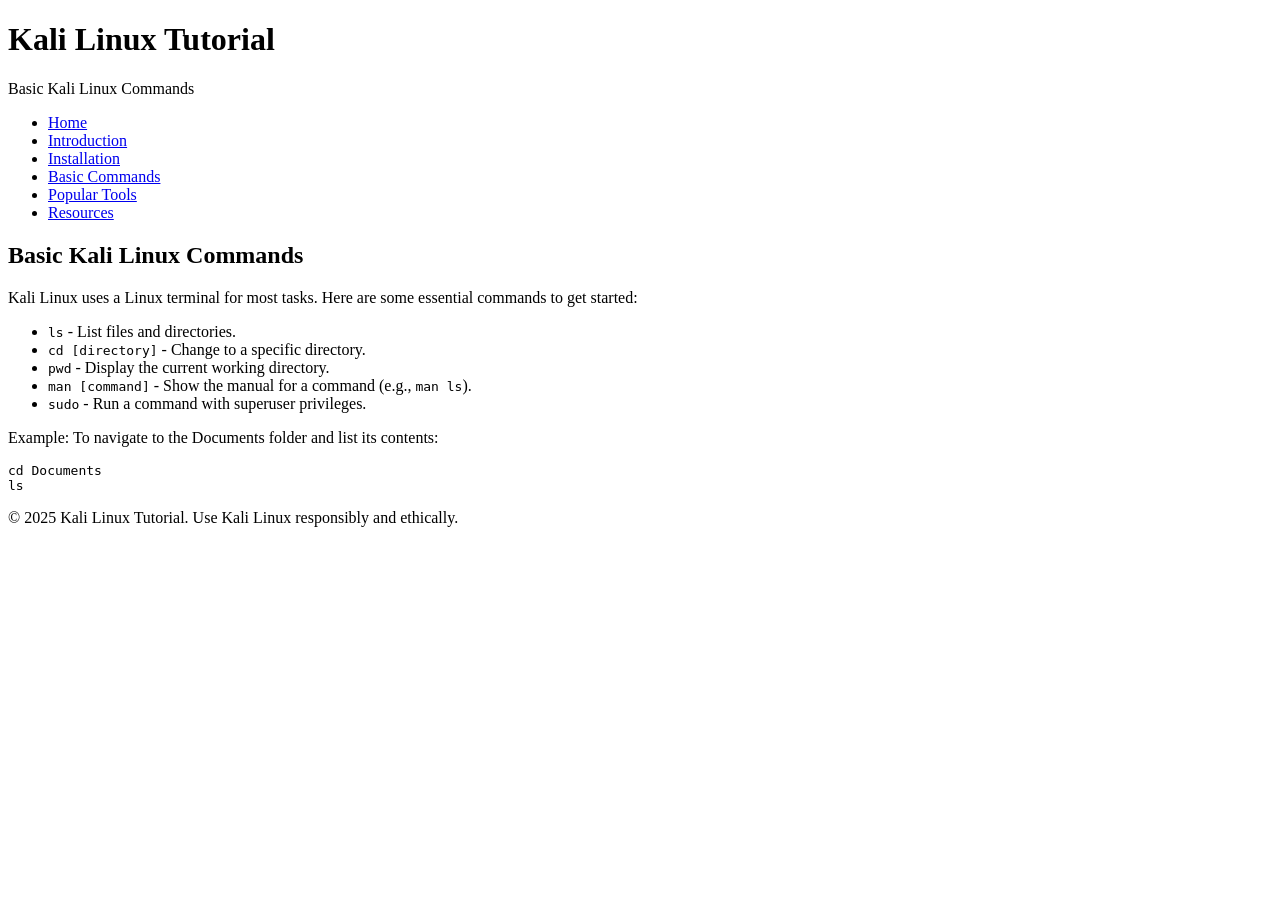
==== main/command.html @ 23b74d1b "beta" ====
<!DOCTYPE html>
<html lang="en">
<head>
    <meta charset="UTF-8">
    <meta name="viewport" content="width=device-width, initial-scale=1.0">
    <title>Kali Linux Tutorial - Basic Commands</title>
    <link rel="stylesheet" href="styles.css">
</head>
<body>
    <header>
        <h1>Kali Linux Tutorial</h1>
        <p>Basic Kali Linux Commands</p>
    </header>
    <nav>
        <ul>
            <li><a href="index.html">Home</a></li>
            <li><a href="introduction.html">Introduction</a></li>
            <li><a href="installation.html">Installation</a></li>
            <li><a href="basic-commands.html" class="active">Basic Commands</a></li>
            <li><a href="tools.html">Popular Tools</a></li>
            <li><a href="resources.html">Resources</a></li>
        </ul>
    </nav>
    <div class="container">
        <section>
            <h2>Basic Kali Linux Commands</h2>
            <p>Kali Linux uses a Linux terminal for most tasks. Here are some essential commands to get started:</p>
            <ul>
                <li><code>ls</code> - List files and directories.</li>
                <li><code>cd [directory]</code> - Change to a specific directory.</li>
                <li><code>pwd</code> - Display the current working directory.</li>
                <li><code>man [command]</code> - Show the manual for a command (e.g., <code>man ls</code>).</li>
                <li><code>sudo</code> - Run a command with superuser privileges.</li>
            </ul>
            <p>Example: To navigate to the Documents folder and list its contents:</p>
            <pre><code>cd Documents
ls
</code></pre>
        </section>
    </div>
    <footer>
        <p>© 2025 Kali Linux Tutorial. Use Kali Linux responsibly and ethically.</p>
    </footer>
</body>
</html>
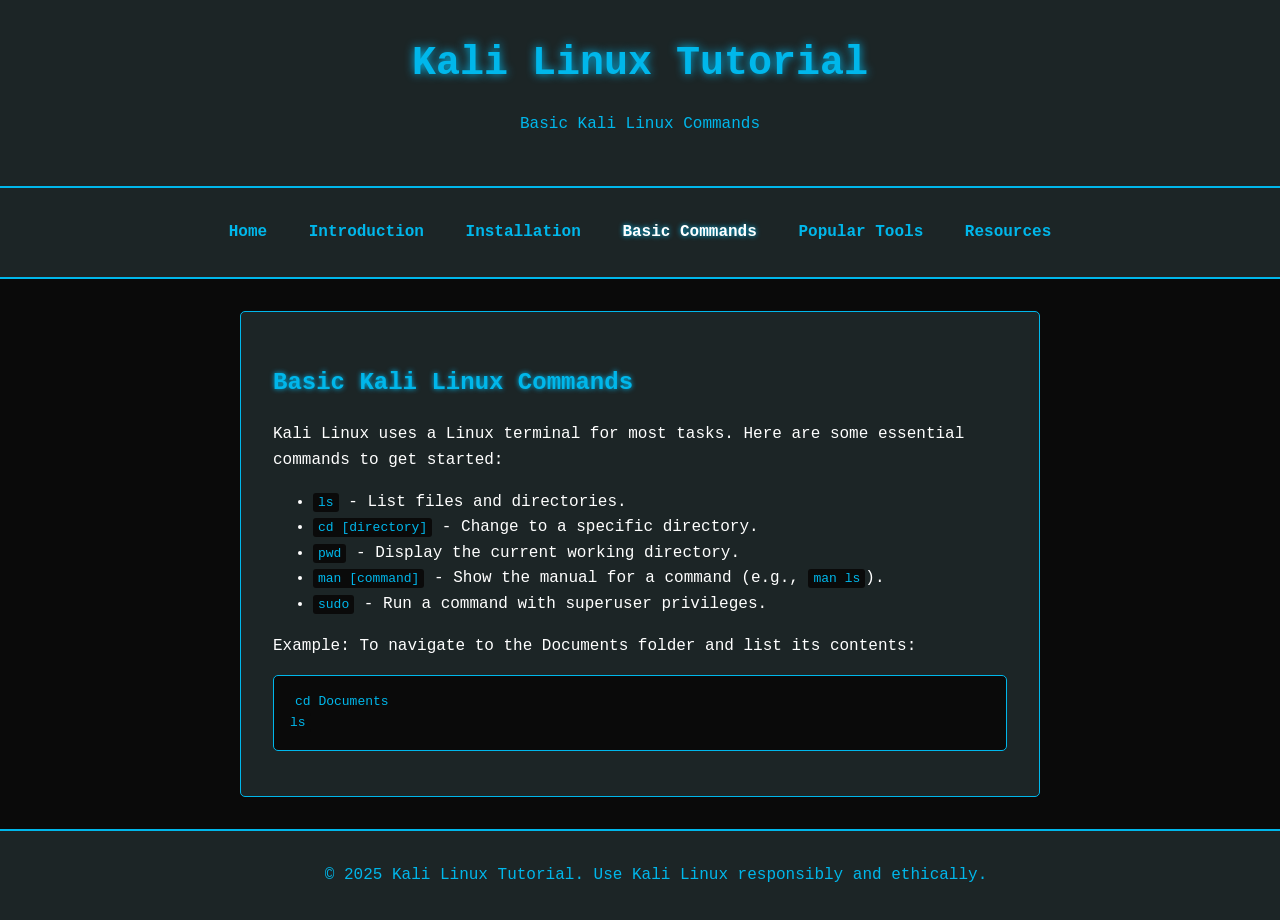
==== commit 7293b43b: "beta" ====
--- a/main/command.html
+++ b/main/command.html
@@ -4,7 +4,7 @@
     <meta charset="UTF-8">
     <meta name="viewport" content="width=device-width, initial-scale=1.0">
     <title>Kali Linux Tutorial - Basic Commands</title>
-    <link rel="stylesheet" href="styles.css">
+    <link rel="stylesheet" href="/css/main.css">
 </head>
 <body>
     <header>
--- a/css/main.css
+++ b/css/main.css
@@ -0,0 +1,96 @@
+body {
+    font-family: 'Courier New', Courier, monospace;
+    line-height: 1.6;
+    margin: 0;
+    padding: 0;
+    background-color: #0a0a0a;
+    color: #ffffff;
+}
+header {
+    background-color: #1c2526;
+    color: #00b7eb;
+    text-align: center;
+    padding: 2rem;
+    border-bottom: 2px solid #00b7eb;
+}
+header h1 {
+    margin: 0;
+    font-size: 2.5rem;
+    text-shadow: 0 0 10px #00b7eb;
+}
+nav {
+    background-color: #1c2526;
+    padding: 1rem;
+    border-bottom: 2px solid #00b7eb;
+}
+nav ul {
+    list-style: none;
+    padding: 0;
+    text-align: center;
+}
+nav ul li {
+    display: inline;
+    margin: 0 1rem;
+}
+nav ul li a {
+    color: #00b7eb;
+    text-decoration: none;
+    font-weight: bold;
+}
+nav ul li a:hover, nav ul li a.active {
+    color: #ffffff;
+    text-shadow: 0 0 5px #00b7eb;
+}
+.container {
+    max-width: 800px;
+    margin: 2rem auto;
+    padding: 0 1rem;
+}
+section {
+    background-color: #1c2526;
+    padding: 2rem;
+    margin-bottom: 1rem;
+    border-radius: 5px;
+    border: 1px solid #00b7eb;
+}
+h2 {
+    color: #00b7eb;
+    text-shadow: 0 0 5px #00b7eb;
+}
+a {
+    color: #00b7eb;
+}
+a:hover {
+    color: #ffffff;
+}
+code {
+    background-color: #0a0a0a;
+    padding: 2px 5px;
+    border-radius: 3px;
+    color: #00b7eb;
+}
+pre {
+    background-color: #0a0a0a;
+    color: #00b7eb;
+    padding: 1rem;
+    border-radius: 5px;
+    border: 1px solid #00b7eb;
+    overflow-x: auto;
+}
+footer {
+    text-align: center;
+    padding: 1rem;
+    background-color: #1c2526;
+    color: #00b7eb;
+    border-top: 2px solid #00b7eb;
+    width: 100%;
+}
+@media (max-width: 600px) {
+    header h1 {
+        font-size: 1.8rem;
+    }
+    nav ul li {
+        display: block;
+        margin: 0.5rem 0;
+    }
+}
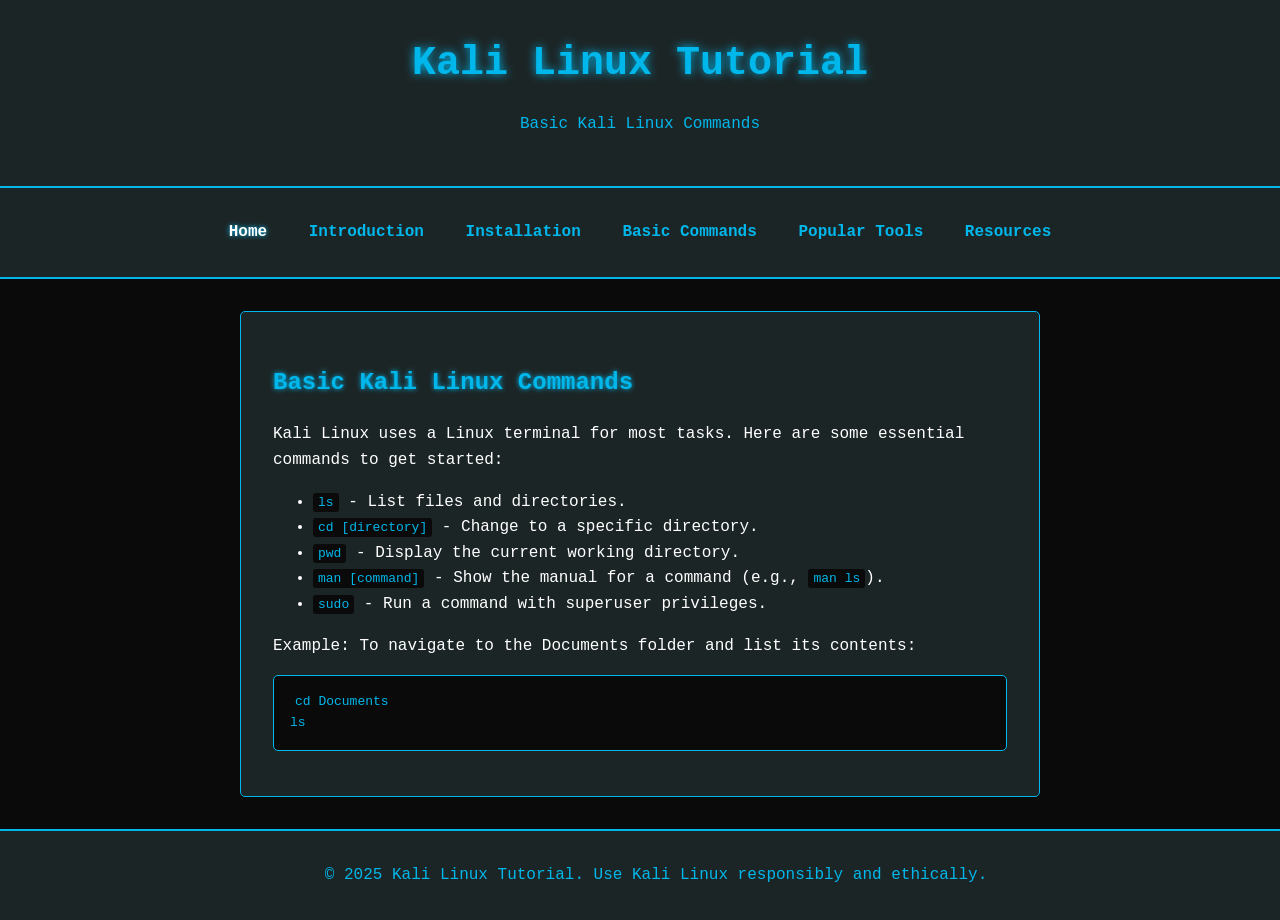
==== commit 7e3a5378: "beta" ====
--- a/main/command.html
+++ b/main/command.html
@@ -13,12 +13,12 @@
     </header>
     <nav>
         <ul>
-            <li><a href="index.html">Home</a></li>
-            <li><a href="introduction.html">Introduction</a></li>
-            <li><a href="installation.html">Installation</a></li>
-            <li><a href="basic-commands.html" class="active">Basic Commands</a></li>
-            <li><a href="tools.html">Popular Tools</a></li>
-            <li><a href="resources.html">Resources</a></li>
+            <li><a href="index.html" class="active">Home</a></li>
+            <li><a href="/main/introduction.html">Introduction</a></li>
+            <li><a href="/main/install.html">Installation</a></li>
+            <li><a href="/main/command.html">Basic Commands</a></li>
+            <li><a href="/main/tools.html">Popular Tools</a></li>
+            <li><a href="/main/resources.html">Resources</a></li>
         </ul>
     </nav>
     <div class="container">
